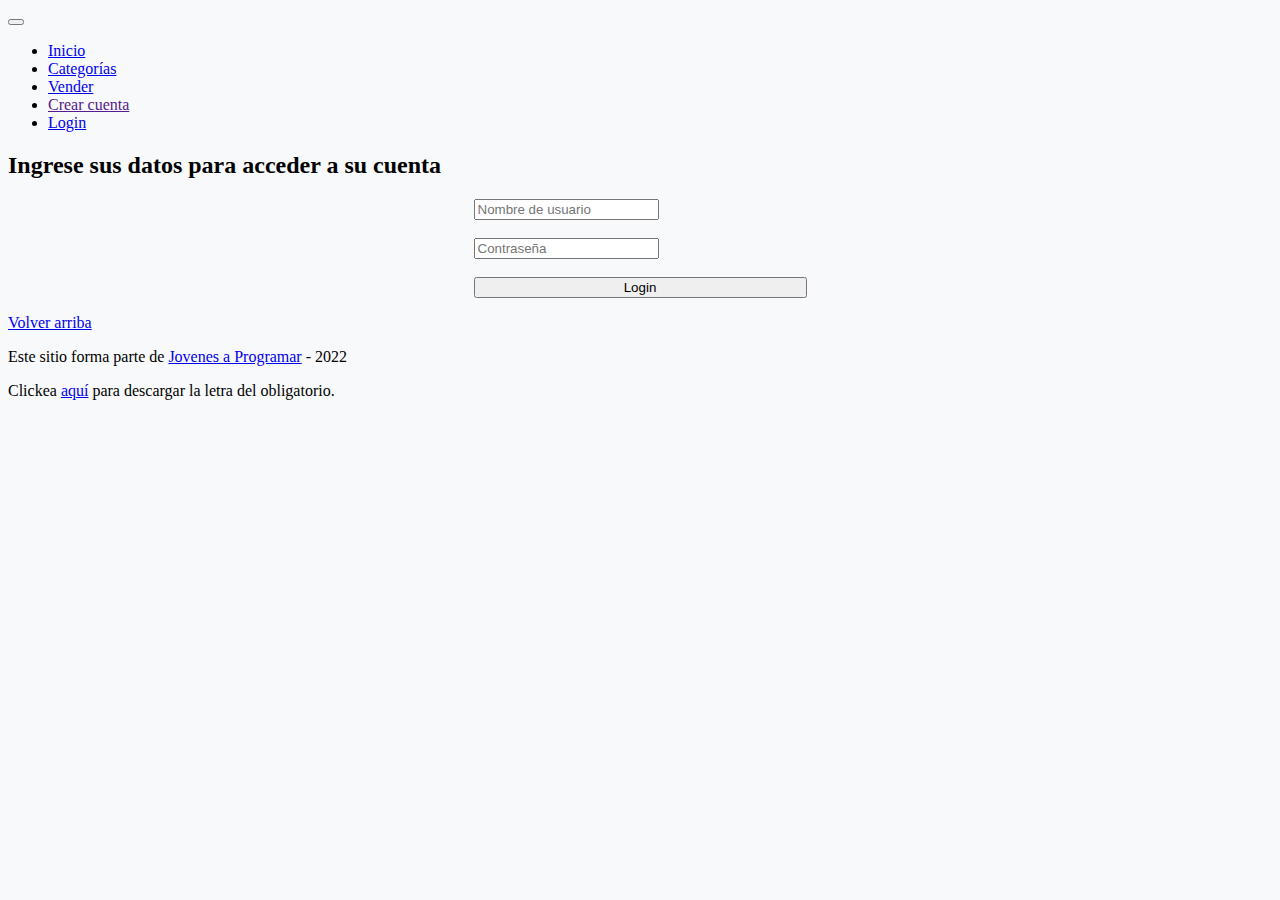
==== cart.html @ 3e149077 "entrega_1" ====
<!DOCTYPE html>
<html lang="es">

<head>
  <meta http-equiv="Content-Type" content="text/html; charset=UTF-8">
  <meta name="viewport" content="width=device-width, initial-scale=1, shrink-to-fit=no">
  <title>eMercado - Todo lo que busques está aquí</title>
  <link href="https://fonts.googleapis.com/css?family=Raleway:300,300i,400,400i,700,700i,900,900i" rel="stylesheet">
  <link href="css/bootstrap.min.css" rel="stylesheet">
  <link href="css/font-awesome.min.css" rel="stylesheet">
  <link href="css/styles.css" rel="stylesheet">
</head>

<body>
  <nav class="navbar navbar-expand-lg navbar-dark bg-dark p-1">
    <div class="container">
      <button class="navbar-toggler" type="button" data-bs-toggle="collapse" data-bs-target="#navbarNav"
        aria-controls="navbarNav" aria-expanded="false" aria-label="Toggle navigation">
        <span class="navbar-toggler-icon"></span>
      </button>
      <div class="collapse navbar-collapse" id="navbarNav">
        <ul class="navbar-nav w-100 justify-content-between">
          <li class="nav-item">
            <a class="nav-link" href="index.html">Inicio</a>
          </li>
          <li class="nav-item">
            <a class="nav-link" href="categories.html">Categorías</a>
          </li>
          <li class="nav-item">
            <a class="nav-link" href="sell.html">Vender</a>
          </li>
          <li class="nav-item">
            <a class="nav-link" href="" id="newaccbtn">Crear cuenta</a><!--obviamente esto es un placeholder por ahora-->
          </li>
          <li class="nav-item">
            <a class="nav-link" href="login.html" id="loginbtn">Login</a>
          </li>
        </ul>
      </div>
    </div>
  </nav>
  <main>
    <div class="container">
      <div class="alert alert-danger text-center" role="alert">
        <h4 class="alert-heading">Funcionalidad en desarrollo</h4>
      </div>
    </div>
  </main>
  <footer class="text-muted">
    <div class="container">
      <p class="float-end">
        <a href="#">Volver arriba</a>
      </p>
      <p>Este sitio forma parte de <a href="https://jovenesaprogramar.edu.uy/" target="_blank">Jovenes a Programar</a> -
        2022</p>
      <p>Clickea <a target="_blank" href="Letra.pdf">aquí</a> para descargar la letra del obligatorio.</p>
    </div>
  </footer>
  <div id="spinner-wrapper">
    <div class="lds-ring">
      <div></div>
      <div></div>
      <div></div>
      <div></div>
    </div>
  </div>
  <script src="js/bootstrap.bundle.min.js"></script>
  <script src="js/init.js"></script>
  <script src="js/cart.js"></script>
</body>

</html>
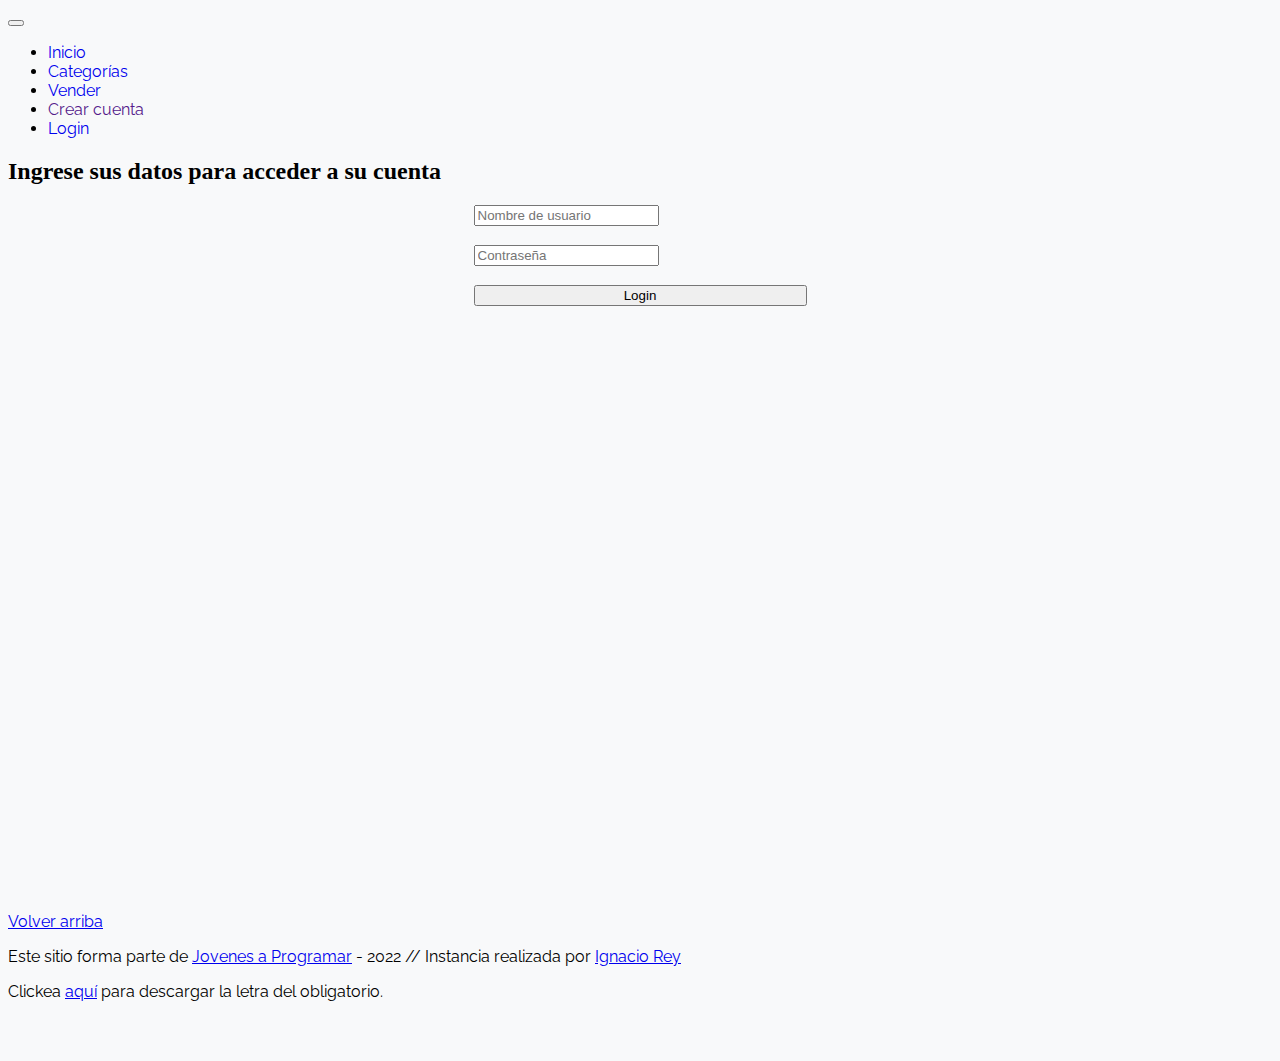
==== commit 8566f5b5: "entrega_3" ====
--- a/cart.html
+++ b/cart.html
@@ -52,7 +52,7 @@
         <a href="#">Volver arriba</a>
       </p>
       <p>Este sitio forma parte de <a href="https://jovenesaprogramar.edu.uy/" target="_blank">Jovenes a Programar</a> -
-        2022</p>
+        2022 // Instancia realizada por <a href="https://github.com/reyignacio" target="_blank">Ignacio Rey</a></p>
       <p>Clickea <a target="_blank" href="Letra.pdf">aquí</a> para descargar la letra del obligatorio.</p>
     </div>
   </footer>
--- a/css/styles.css
+++ b/css/styles.css
@@ -0,0 +1,226 @@
+body {
+  overflow-y: scroll;
+  scrollbar-gutter: stable;
+}
+
+.jumbotron,
+.card-body,
+.container,
+.site-header {
+  font-family: 'Raleway', serif !important;
+}
+
+.jumbotron .display-4 {
+  font-weight: bold;
+}
+
+nav a {
+  text-decoration: none;
+}
+
+.bd-placeholder-img {
+  font-size: 1.125rem;
+  text-anchor: middle;
+  -webkit-user-select: none;
+  -moz-user-select: none;
+  -ms-user-select: none;
+  user-select: none;
+}
+
+@media (min-width: 768px) {
+  .bd-placeholder-img-lg {
+    font-size: 3.5rem;
+  }
+}
+
+.jumbotron {
+  height: 50vh;
+  padding: 5em inherit;
+  margin-bottom: 0;
+  background-color: #53C0FB;
+  background: url('../img/cover_back.png');
+  background-size: cover;
+  background-position: center;
+  background-repeat: no-repeat;
+  color: black;
+  font-weight: bold;
+}
+
+@media (min-width: 768px) {
+  .jumbotron {
+    padding-top: 6rem;
+    padding-bottom: 6rem;
+  }
+}
+
+.jumbotron p:last-child {
+  margin-bottom: 0;
+}
+
+.jumbotron-heading {
+  font-weight: 300;
+}
+
+.jumbotron .container {
+  max-width: 40rem;
+  background-color: rgba(255, 255, 255, 0.5);
+  border-radius: 10px;
+  text-shadow: 1px 1px 2px grey;
+}
+
+.jumbotron .lead {
+  font-size: 38px;
+}
+
+footer {
+  padding-top: 3rem;
+  padding-bottom: 3rem;
+}
+
+footer p {
+  margin-bottom: .25rem;
+}
+
+.site-header a {
+  color: white;
+  transition: ease-in-out color .15s;
+}
+
+.site-header .dropdown-menu a {
+  color: black;
+}
+
+.dropzone {
+  border: 2px dashed #0087F7;
+  border-radius: 5px;
+  background: white;
+}
+
+.img-fit {
+  max-height: 100%;
+}
+
+.alert {
+  position: fixed;
+  top: 80px;
+  width: 50%;
+  left: 50%;
+  transform: translate(-50%, 0);
+}
+
+.lds-ring {
+  display: inline-block;
+  position: relative;
+  width: 64px;
+  height: 64px;
+  top: 50%;
+  left: 50%;
+}
+
+.cursor-active {
+  cursor: pointer;
+}
+
+.left {
+  float: left;
+  padding: 4px;
+  background-color: rgba(255, 255, 255, 0.5);
+}
+
+.lds-ring div {
+  box-sizing: border-box;
+  display: block;
+  position: absolute;
+  width: 51px;
+  height: 51px;
+  margin: 6px;
+  border: 6px solid #fff;
+  border-radius: 50%;
+  animation: lds-ring 1.2s cubic-bezier(0.5, 0, 0.5, 1) infinite;
+  border-color: #fff transparent transparent transparent;
+}
+
+.lds-ring div:nth-child(1) {
+  animation-delay: -0.45s;
+}
+
+.lds-ring div:nth-child(2) {
+  animation-delay: -0.3s;
+}
+
+.lds-ring div:nth-child(3) {
+  animation-delay: -0.15s;
+}
+
+@keyframes lds-ring {
+  0% {
+    transform: rotate(0deg);
+  }
+
+  100% {
+    transform: rotate(360deg);
+  }
+}
+
+.signin {
+  width: 100%;
+  max-width: 330px;
+  padding: 15px;
+  margin: auto;
+}
+
+#spinner-wrapper {
+  position: fixed;
+  background-color: rgba(0, 0, 0, 0.5);
+  width: 100%;
+  height: 100%;
+  top: 0;
+  left: 0;
+  z-index: 1021;
+  display: none;
+}
+
+main {
+  min-height: calc(100vh - 210px);
+}
+
+a.custom-card,
+a.custom-card:hover {
+  color: inherit;
+  text-decoration: inherit;
+}
+
+.checked {
+  color: orange;
+}
+
+.moonScore input { /*basado en un ejemplo visto en clase*/
+  position: absolute;
+  top: -100px;
+  }
+
+.moonScore {
+  position: relative;
+  overflow: hidden;
+  display: inline-block;
+  top: 8px;
+}
+
+.moonScore label {
+  float: right;
+  color: #c1b8b8;
+  font-size: 24px;
+  }
+
+  .moonScore label:hover,
+  .moonScore label:hover ~ label {
+    color: rgb(209, 163, 255);
+    cursor: pointer;
+  }
+  .moonScore input:checked ~ label {
+  color:#8000FF;
+  }
+
+  #logoutbtn{
+    color: red;
+  }